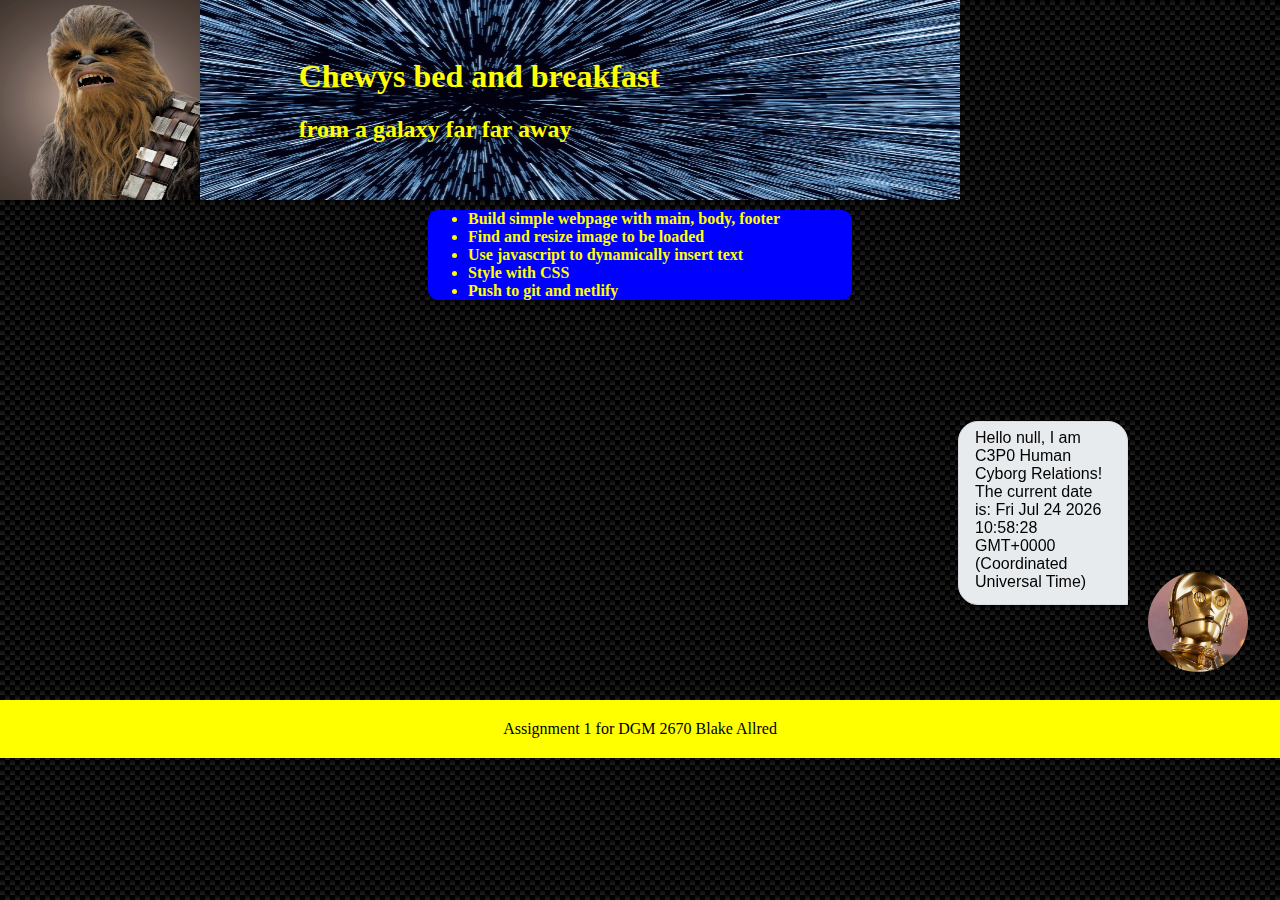
==== unit-01/index.html @ 80d87c53 "added unit 1" ====
<!DOCTYPE html>
<html lang="en">
<head>
    <meta charset="UTF-8">
    <meta name="viewport" content="width=device-width, initial-scale=1.0">
    <title>Chewy's </title>
    <link rel="stylesheet" href="style.css">
   
</head>
<body>
    <header>
    <div class="content">
        <div class="branding">
            <h1 id='company'></h1>
            <h2 id=slogan></h2>
        </div>
            <img src="./chewypic.png" alt="Chewbacca">
    </div>
    </header>
    <main>
        
        
        <ul>
            <li>Build simple webpage with main, body, footer</li>
            <li>Find and resize image to be loaded</li>
            <li>Use javascript to dynamically insert text</li>
            <li>Style with CSS</li>
            <li>Push to git and netlify</li>
        </ul>
        <div class="modal">
            
            
            <div id="dynamixtext_hype_container" class="HYPE_document" style="position:relative;width:600px;height:400px;overflow:hidden;">
                <script type="text/javascript" charset="utf-8" src="dynamixtext.hyperesources/dynamixtext_hype_generated_script.js?83999"></script>
            </div>
            <img src="./c-3po_star-wars_square.jpg" alt="">
        </div>
       
    </main>
    <footer>
        Assignment 1 for DGM 2670 Blake Allred
    </footer>
    <script type='text/javascript' src="main.js"></script>
</body>
</html>
---- unit-01/style.css ----
body {
    background-color: rgb(32, 32, 32);
    background-image: linear-gradient(45deg, black 25%, transparent 25%, transparent 75%, black 75%, black), linear-gradient(45deg, black 25%, transparent 25%, transparent 75%, black 75%, black), linear-gradient(to bottom, rgb(8, 8, 8), rgb(32, 32, 32));
    background-size: 10px 10px, 10px 10px, 10px 5px;
    background-position: 0px 0px, 5px 5px, 0px 0px;
    display: flex;
    flex-direction: column;
    margin: 0px;
    padding: 0px;
    
  }

  

header {
    background-image: url(./light-speed.jpg);
    background-size:100% 100%;
    background-repeat: no-repeat;
    height: 200px;
    width: 960px;
    
    
}

main {
    color: yellow;
    font-family:"STARWARS";src:url("STARWARS.eot?") format("eot"),url("STARWARS.woff") format("woff"),url("STARWARS.ttf") format("truetype"),url("STARWARS.svg#STARWARS") format("svg");font-weight:normal;font-style:normal;
    font-weight: 800;
    width: 100%;
    height: 100%;
    display: flex;
    flex-direction: column;
    
}

.branding {
    margin-right: 300px;

    align-self: center;
    
}

.content {
    display: flex;
    flex-direction: row-reverse;
    justify-content: space-between;
}

#company {
    color: yellow;
     font-family:"STARWARS";src:url("STARWARS.eot?") format("eot"),url("STARWARS.woff") format("woff"),url("STARWARS.ttf") format("truetype"),url("STARWARS.svg#STARWARS") format("svg");font-weight:normal;font-style:normal;
     font-weight: 800;

}

#slogan {
    color: yellow;
    font-family:"STARWARS";src:url("STARWARS.eot?") format("eot"),url("STARWARS.woff") format("woff"),url("STARWARS.ttf") format("truetype"),url("STARWARS.svg#STARWARS") format("svg");font-weight:normal;font-style:normal;
    font-weight: 800;
}

.content > img {
    width: 200px;
    height: 200px;
    
}

.modal {
    display: flex;
    justify-content: flex-end;
}



     .modal > img {
    
    margin-right: 2rem;
    margin-top: 17rem;
    
    border-radius: 100px;
    width: 100px;
    height: 100px;
}

#text {
    margin-left: 30%;
}

.HYPE_element {
    margin-left: 30%;
}

footer {
    background-color: yellow;
    color: black;
    text-align: center;
    padding-bottom: 20px;
    padding-top: 20px;
}

ul {
    margin: 0;
    margin-top: 10px;
    background-color: blue;
    border-radius: 10px;
    width: 30%;
    margin: 10;
    align-self: center;
    
}

#date {
    background-color: yellow;
    color: black;
}
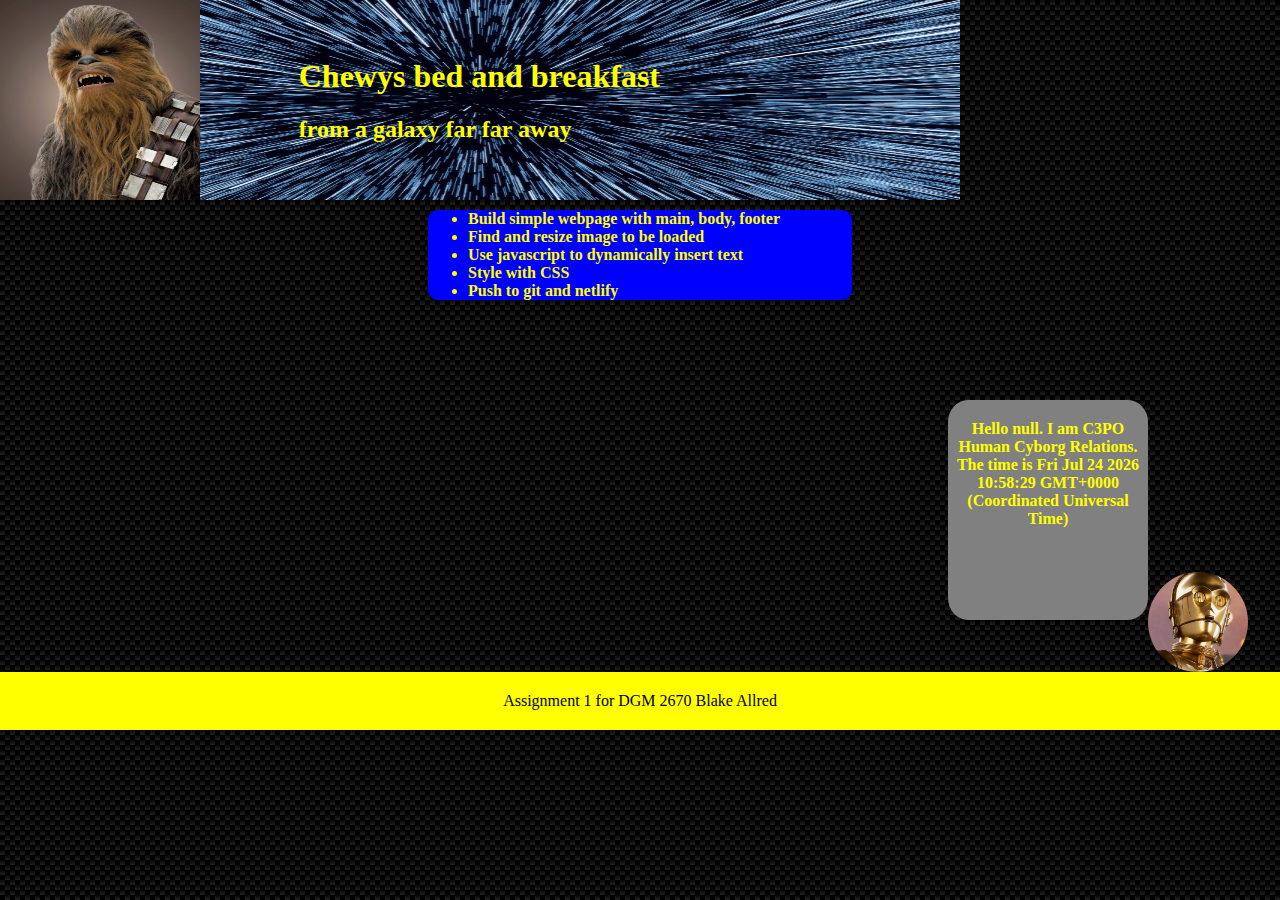
==== commit 56fc2b52: "removed hype" ====
--- a/unit-01/index.html
+++ b/unit-01/index.html
@@ -30,9 +30,7 @@
         <div class="modal">
             
             
-            <div id="dynamixtext_hype_container" class="HYPE_document" style="position:relative;width:600px;height:400px;overflow:hidden;">
-                <script type="text/javascript" charset="utf-8" src="dynamixtext.hyperesources/dynamixtext_hype_generated_script.js?83999"></script>
-            </div>
+            <div class="text-box" >HIGIDIFGFIGII</div>
             <img src="./c-3po_star-wars_square.jpg" alt="">
         </div>
        
--- a/unit-01/style.css
+++ b/unit-01/style.css
@@ -84,13 +84,7 @@
     height: 100px;
 }
 
-#text {
-    margin-left: 30%;
-}
 
-.HYPE_element {
-    margin-left: 30%;
-}
 
 footer {
     background-color: yellow;
@@ -115,3 +109,13 @@
     background-color: yellow;
     color: black;
 }
+
+.text-box {
+    background-color: grey;
+    width: 200px;
+    height: 200px;
+    border-radius: 10%;
+    text-align: center;
+    padding-top: 20px;
+    margin-top: 100px;
+}